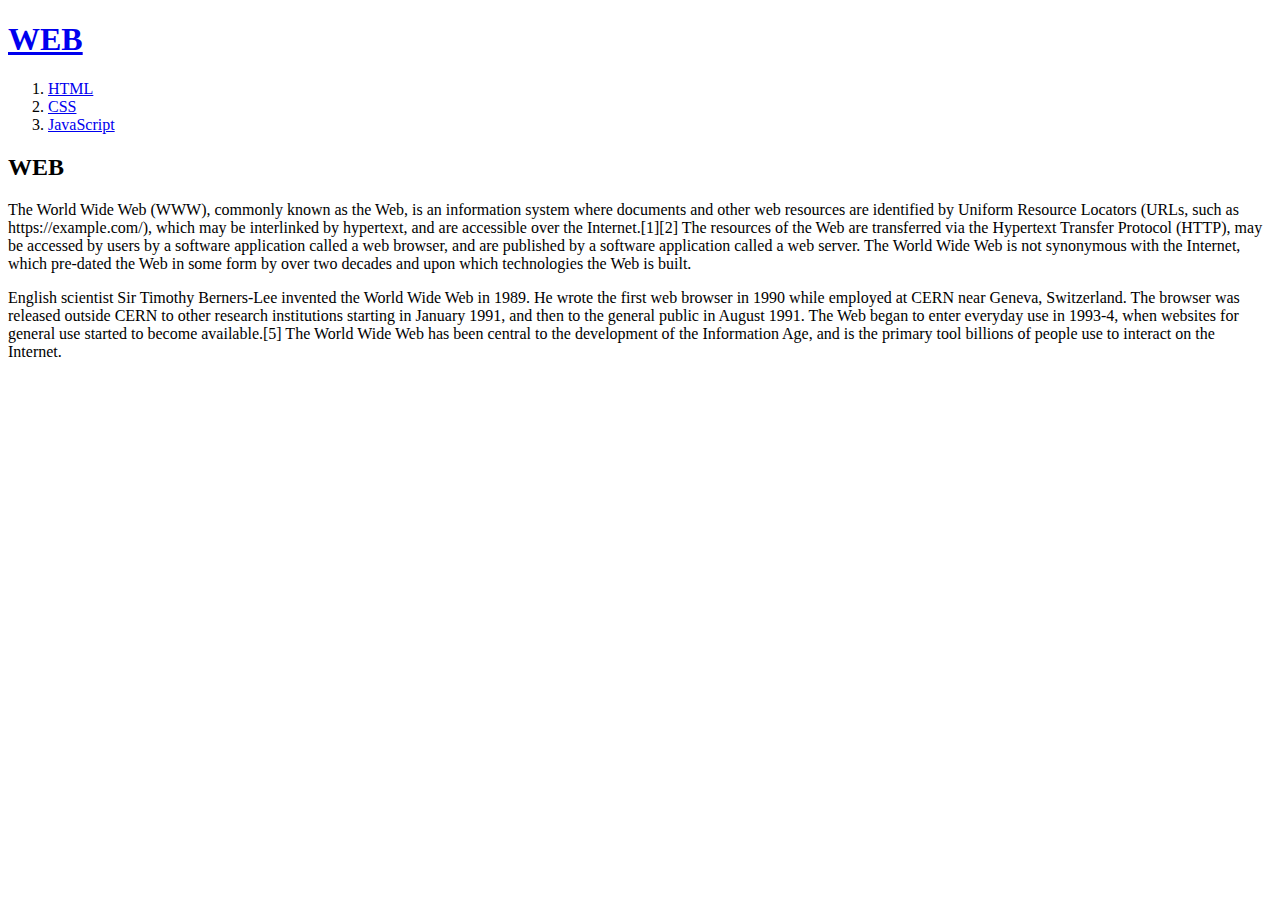
==== index.html @ 0e13d480 "Add files via upload" ====
<!doctype html>
<html>
<head>
  <title>WEB1 - Welcome</title>
  <meta charset="utf-8">
</head>
<body>
  <h1><a href="index.html">WEB</a></h1>
  <ol>
    <li><a href="1.html">HTML</a></li>
    <li><a href="2.html">CSS</a></li>
    <li><a href="3.html">JavaScript</a></li>
  </ol>
  <h2>WEB</h2>
  <p>The World Wide Web (WWW), commonly known as the Web, is an information system where documents and other web resources are identified by Uniform Resource Locators (URLs, such as https://example.com/), which may be interlinked by hypertext, and are accessible over the Internet.[1][2] The resources of the Web are transferred via the Hypertext Transfer Protocol (HTTP), may be accessed by users by a software application called a web browser, and are published by a software application called a web server. The World Wide Web is not synonymous with the Internet, which pre-dated the Web in some form by over two decades and upon which technologies the Web is built.</p><p>English scientist Sir Timothy Berners-Lee invented the World Wide Web in 1989. He wrote the first web browser in 1990 while employed at CERN near Geneva, Switzerland. The browser was released outside CERN to other research institutions starting in January 1991, and then to the general public in August 1991. The Web began to enter everyday use in 1993-4, when websites for general use started to become available.[5] The World Wide Web has been central to the development of the Information Age, and is the primary tool billions of people use to interact on the Internet.</p>
</body>
</html>
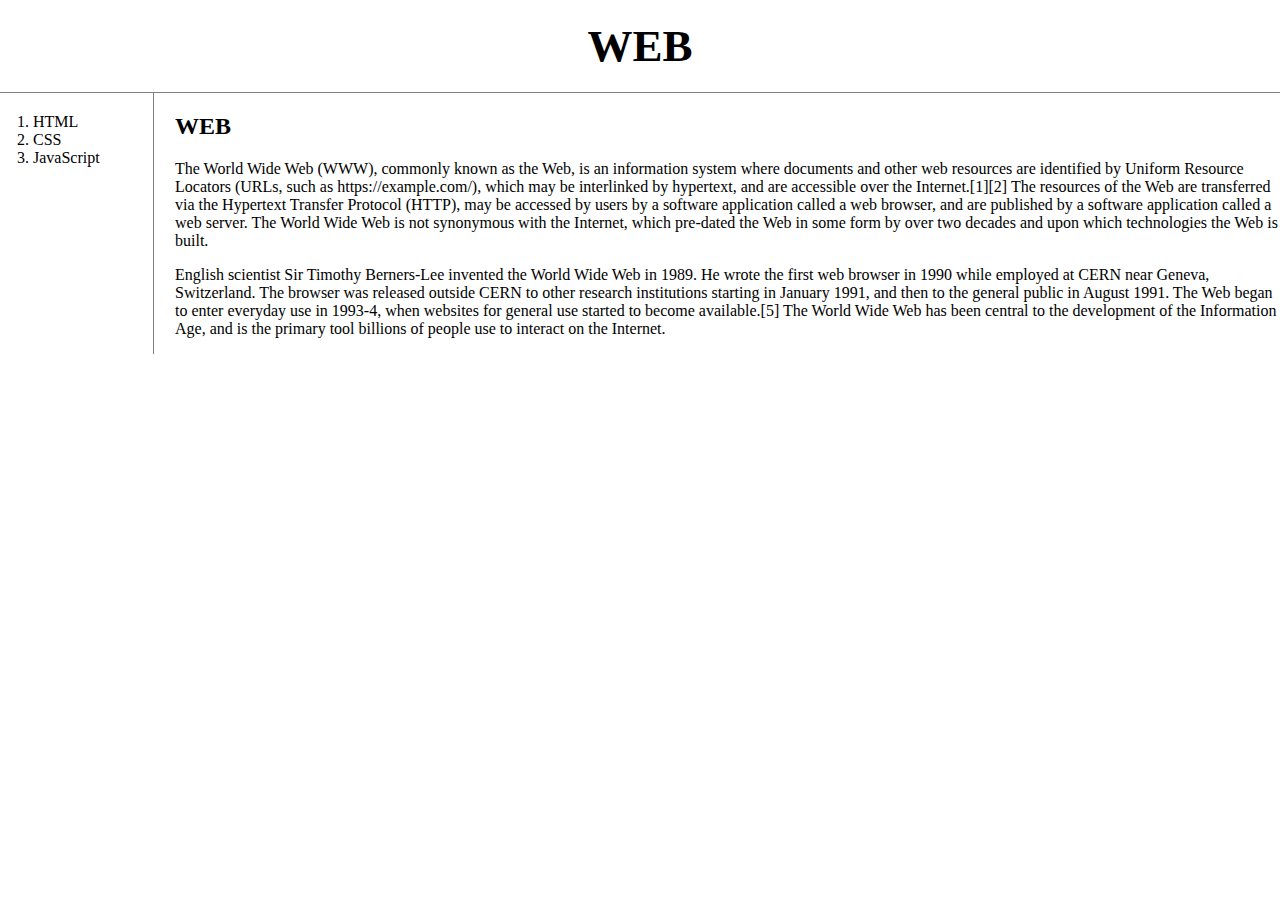
==== commit ff5f4cdd: "Add files via upload" ====
--- a/index.html
+++ b/index.html
@@ -3,15 +3,20 @@
 <head>
   <title>WEB1 - Welcome</title>
   <meta charset="utf-8">
+    <link rel="stylesheet" href="style.css">
 </head>
 <body>
   <h1><a href="index.html">WEB</a></h1>
+   <div id="grid">
   <ol>
     <li><a href="1.html">HTML</a></li>
     <li><a href="2.html">CSS</a></li>
     <li><a href="3.html">JavaScript</a></li>
   </ol>
+  <div id="article">
   <h2>WEB</h2>
   <p>The World Wide Web (WWW), commonly known as the Web, is an information system where documents and other web resources are identified by Uniform Resource Locators (URLs, such as https://example.com/), which may be interlinked by hypertext, and are accessible over the Internet.[1][2] The resources of the Web are transferred via the Hypertext Transfer Protocol (HTTP), may be accessed by users by a software application called a web browser, and are published by a software application called a web server. The World Wide Web is not synonymous with the Internet, which pre-dated the Web in some form by over two decades and upon which technologies the Web is built.</p><p>English scientist Sir Timothy Berners-Lee invented the World Wide Web in 1989. He wrote the first web browser in 1990 while employed at CERN near Geneva, Switzerland. The browser was released outside CERN to other research institutions starting in January 1991, and then to the general public in August 1991. The Web began to enter everyday use in 1993-4, when websites for general use started to become available.[5] The World Wide Web has been central to the development of the Information Age, and is the primary tool billions of people use to interact on the Internet.</p>
+  </div>
+</div>
 </body>
 </html>
--- a/style.css
+++ b/style.css
@@ -0,0 +1,47 @@
+body{
+  margin:0;
+}
+/*  #active{
+  color:red;
+}*/
+/*  .saw{
+  color:gray;
+}*/
+a {
+  color:black;
+  text-decoration: none;
+}
+h1 {
+  font-size:45px;
+  text-align: center;
+  border-bottom:1px solid gray;
+  margin:0;
+  padding:20px;
+}
+ol {
+  border-right:1px solid gray;
+  width:100px;
+  margin:0;
+  padding:20px;
+}
+#grid{
+  display: grid;
+  grid-template-columns: 150px 1fr;
+}
+#grid ol{
+  padding-left:33px;
+}
+#grid #article{
+  padding-left:25px;
+}
+@media(max-width:800px){
+  #grid{
+    display: block;
+  }
+  ol{
+    border-right:none;
+  }
+  h1{
+    boder-bottom:none;
+  }
+}
